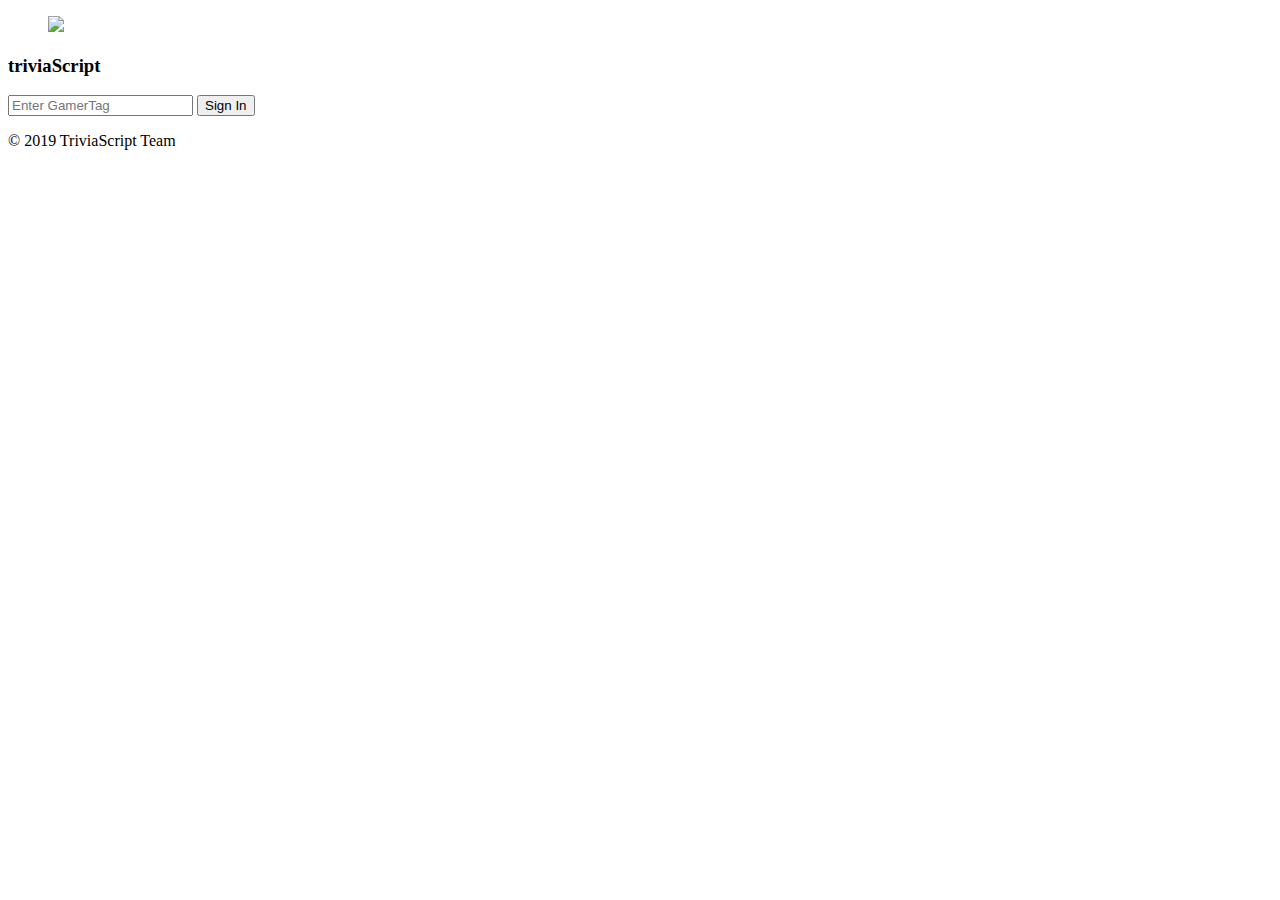
==== index.html @ 4fa06f6b "made headers uniform, required" ====
<!DOCTYPE html>
<html lang="en">
<head>
  <meta charset="UTF-8">
  <meta name="viewport" content="width=device-width, initial-scale=1.0">
  <meta http-equiv="X-UA-Compatible" content="ie=edge">
  <link rel="stylesheet" type="text/css" href="style/reset.css">
  <link rel="stylesheet" type="text/css" href="style/style.css">
  <script src="https://kit.fontawesome.com/a076d05399.js"></script>

  <title>TriviaScript</title>
</head>
<body>
  <header>
    <nav>
      <ul id="nav">
        <a href="index.html" id="logo">
          <img src="img/logo-black.png">
        </a>
      </ul>
    </nav>
  </header>
  <body>
    <div class = "contact-form">
      <form action = "/category.html" >
        <h3>triviaScript</h3>
        <input type = "GamerTag" placeholder = "Enter GamerTag" required>
        <input type = "submit" value = "Sign In">
      </form>
    </div>
  </body>
  <footer>
    <p>&copy; 2019 TriviaScript Team</p>
  </footer> 
  <!-- <script src="/JS/sport.js"></script> -->
</body>
</html>
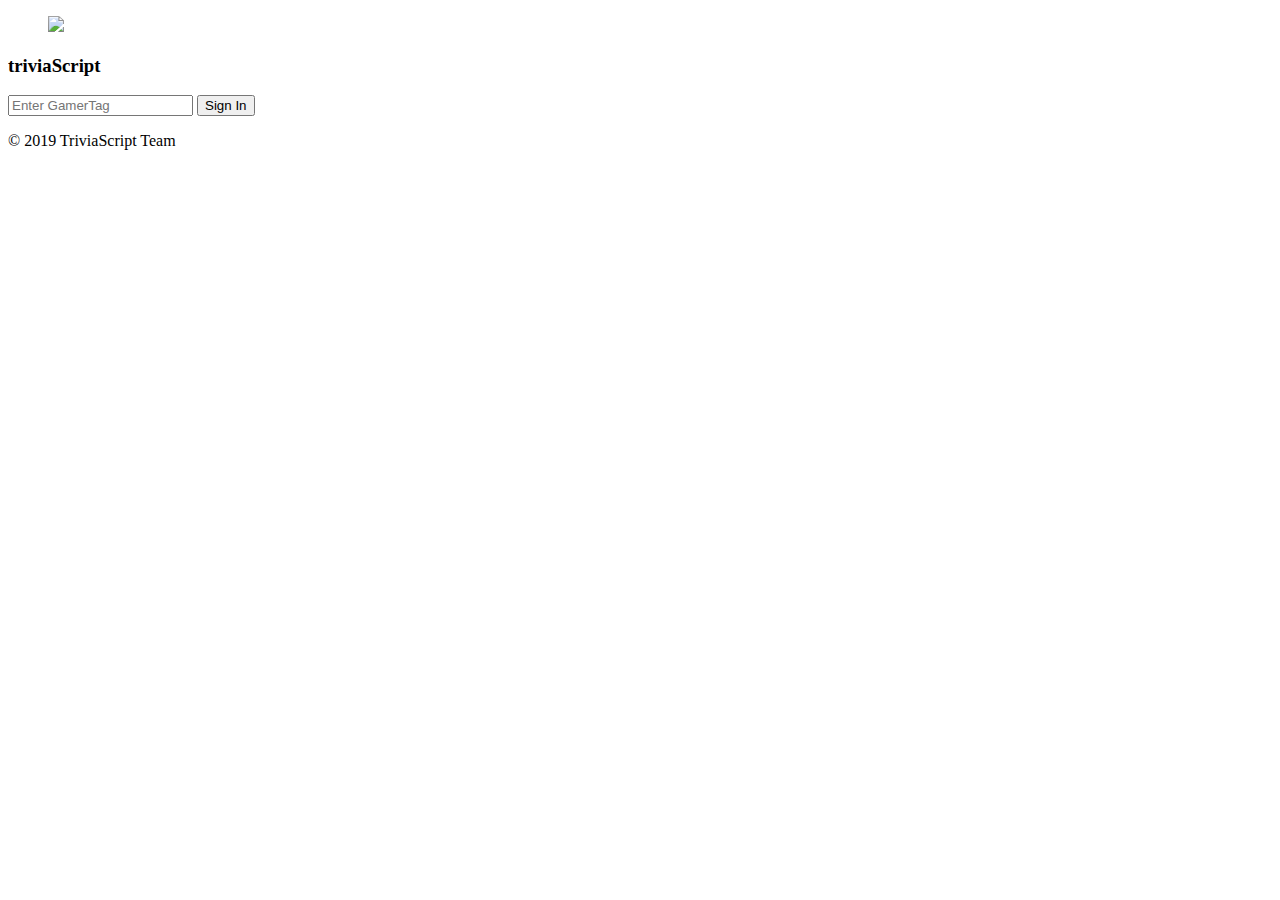
==== commit da7692dc: "updated" ====
--- a/index.html
+++ b/index.html
@@ -20,18 +20,22 @@
       </ul>
     </nav>
   </header>
+
+  
   <body>
     <div class = "contact-form">
+      <!-- <img src = "/img/images.jpeg" alt = "" class = "avatar"> -->
       <form action = "/category.html" >
         <h3>triviaScript</h3>
-        <input type = "GamerTag" placeholder = "Enter GamerTag" required>
+        <input type = "GamerTag" placeholder = "Enter GamerTag">
         <input type = "submit" value = "Sign In">
       </form>
     </div>
   </body>
+
   <footer>
     <p>&copy; 2019 TriviaScript Team</p>
   </footer> 
-  <!-- <script src="/JS/sport.js"></script> -->
+  <script src="/JS/sport.js"></script>
 </body>
 </html>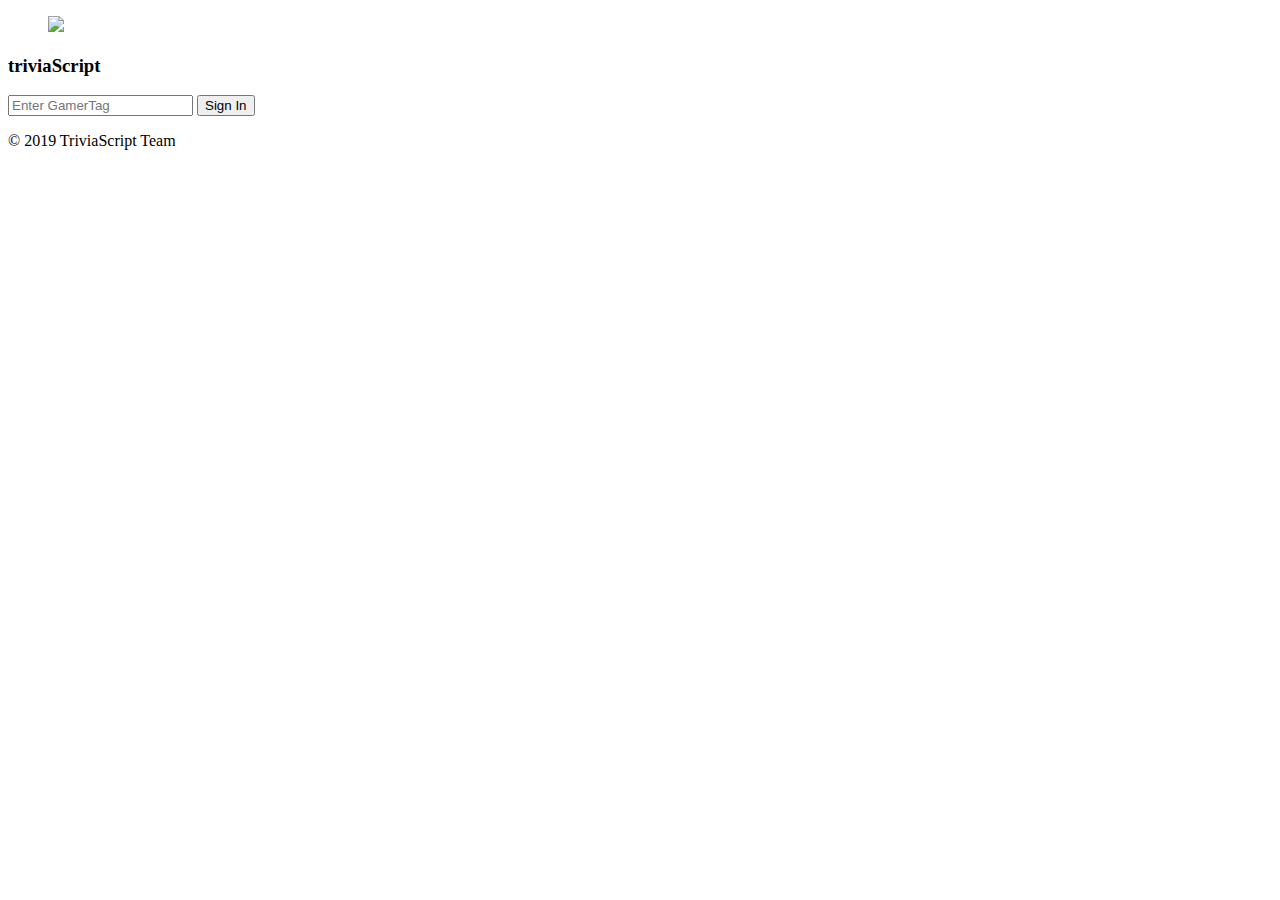
==== commit e1f6b2e9: "what" ====
--- a/index.html
+++ b/index.html
@@ -1,5 +1,6 @@
 <!DOCTYPE html>
 <html lang="en">
+
 <head>
   <meta charset="UTF-8">
   <meta name="viewport" content="width=device-width, initial-scale=1.0">
@@ -10,6 +11,7 @@
 
   <title>TriviaScript</title>
 </head>
+
 <body>
   <header>
     <nav>
@@ -24,18 +26,18 @@
   
   <body>
     <div class = "contact-form">
-      <!-- <img src = "/img/images.jpeg" alt = "" class = "avatar"> -->
       <form action = "/category.html" >
         <h3>triviaScript</h3>
-        <input type = "GamerTag" placeholder = "Enter GamerTag">
-        <input type = "submit" value = "Sign In">
+        <input type="GamerTag" placeholder="Enter GamerTag">
+        <input type="submit" value="Sign In">
       </form>
     </div>
   </body>
 
   <footer>
     <p>&copy; 2019 TriviaScript Team</p>
-  </footer> 
+  </footer>
   <script src="/JS/sport.js"></script>
 </body>
+
 </html>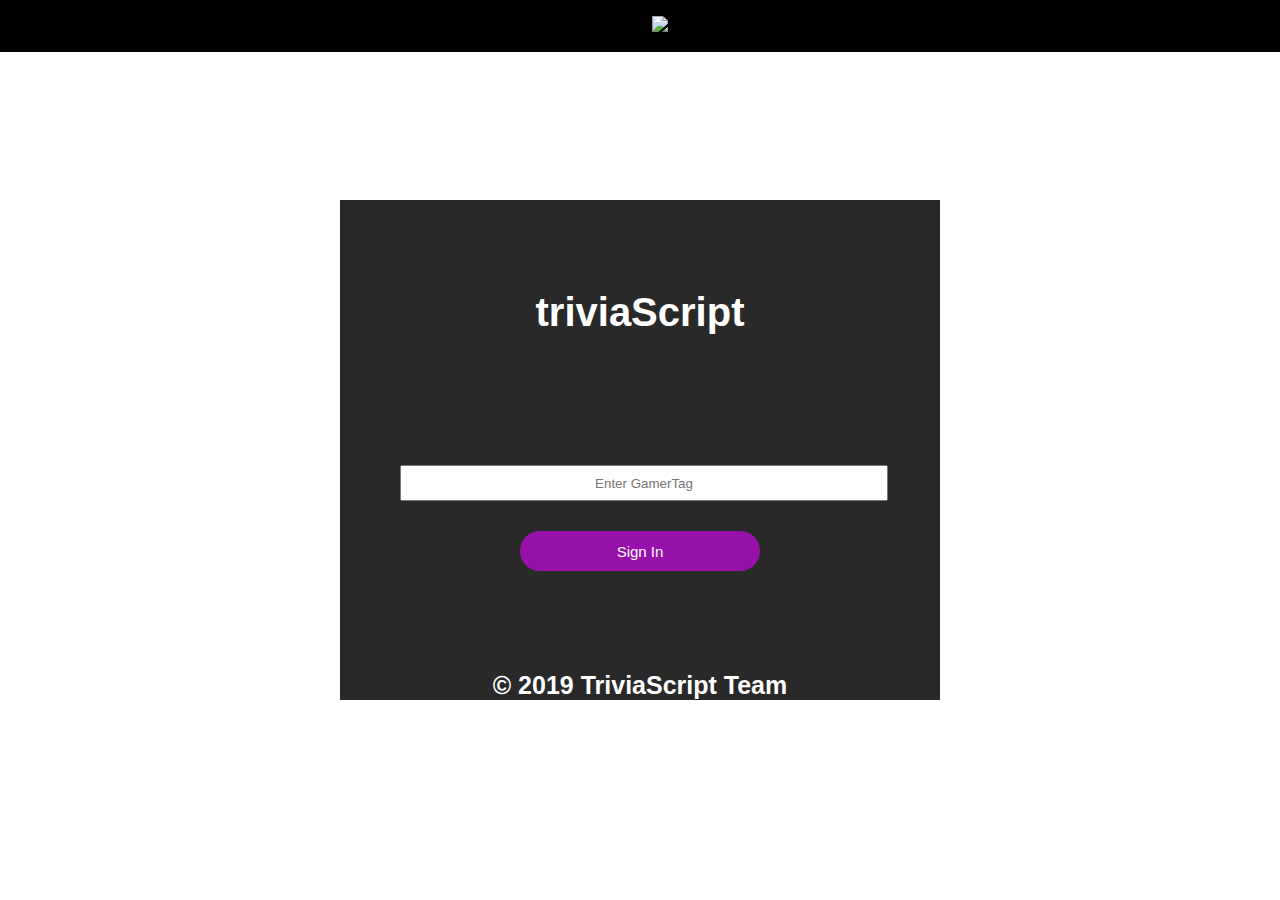
==== commit 6332ee94: "Merge pull request #60 from jjblues86/master" ====
--- a/index.html
+++ b/index.html
@@ -22,18 +22,18 @@
       </ul>
     </nav>
   </header>
-
-  
   <body>
     <div class = "contact-form">
       <form action = "/category.html" >
+  <body>
+    <div class="contact-form">
+      <form action="/category.html">
         <h3>triviaScript</h3>
-        <input type="GamerTag" placeholder="Enter GamerTag">
+        <input type="GamerTag" placeholder="Enter GamerTag" required>
         <input type="submit" value="Sign In">
       </form>
     </div>
   </body>
-
   <footer>
     <p>&copy; 2019 TriviaScript Team</p>
   </footer>
--- a/style/style.css
+++ b/style/style.css
@@ -0,0 +1,216 @@
+
+header {
+  background-color: black;
+  top: 0%;
+  position: fixed;
+  width: 100%;
+}
+
+body {
+  margin: 0;
+  padding: 0;
+  background-image: url("../img/purple-abstract.jpg");
+  font-family: 'Segoe UI', Tahoma, Geneva, Verdana, sans-serif;
+  /* opacity: .5; */
+}
+
+/* ***********INDEX************ */
+
+#nav{
+  background-color: black;
+  top: 0px;
+  text-align: center;
+}
+
+#nav li{
+  display: inline;
+  margin: 50px;
+  position: relative;
+  border: 10px;
+  bottom: 30px;
+}
+
+a {
+  color: #ffffff;
+  text-decoration: none;
+
+}
+
+.contact-form {
+  position: absolute;
+  top: 50%;
+  left: 50%;
+  transform: translate(-50%,-50%);
+  width: 600px;
+  height: 500px;
+  box-sizing: border-box;
+  background: rgba(0,0,0,0.6);
+}
+
+.contact-form h3 {
+  margin: 0;
+  margin: 15%;
+  font-size: 40px;
+  text-align: center;
+  padding: 0 0 20px;
+  font-weight: bold;
+  color: #fff;
+}
+
+.contact-form p {
+  text-align: center;
+  margin: 0;
+  padding: 0;
+  font-weight: bold;
+  color: #ffffff;
+  font-size: 25px;
+}
+
+.contact-form input {
+  width: 80%;
+  margin: 20px 60px 20px;
+  text-align: center;
+  height: 30px;
+}
+
+.contact-form input[type=text] {
+  border: none;
+  border-bottom: 1px solid #ffffff;
+  background-color: transparent;
+  outline: none;
+  height: 40px;
+  color: #ffffff;
+  display: 16px;
+  font-size: 20px;
+}
+
+.contact-form input[type=submit]{
+  border: none;
+  height: 40px;
+  outline: none;
+  color: #ffffff;
+  font-size: 15px;
+  background-color: #e100ff9a;
+  cursor: pointer;
+  border-radius: 20px;
+  margin-top: 10px;
+  width: 40%;
+  margin-left: 180px;
+}
+
+/* ***********END INDEX************ */
+
+#crop_image{
+    width:80px;
+    height: auto;
+}
+
+#full_image {
+    width: 300px;
+    height: auto;
+}
+
+/* ***********INDEX************ */
+  
+.form-area{
+  position: absolute;
+  top: 50%;
+  left: 50%;
+  transform: translate(-50%,-50%);
+  width: 600px;
+  height: 500px;
+  box-sizing: border-box;
+  background: rgba(0,0,0,0.6)
+}
+
+.form-area h3 {
+  /* margin: 0; */
+  margin: 15%;
+  text-align: center;
+  padding: 0 0 20px;
+  font-weight: bold;
+  color: #fff;
+}
+
+.form-area p {
+  text-align: center;
+  margin: 0;
+  padding: 0;
+  font-weight: bold;
+  color: #ffffff;
+  font-size: 17px;
+}
+
+.form-area input {
+  width: 80%;
+  margin: 20px 60px 20px;
+  text-align: center;
+}
+
+.form-area input[type=text] {
+  border: none;
+  border-bottom: 1px solid #ffffff;
+  background-color: transparent;
+  outline: none;
+  height: 40px;
+  color: #ffffff;
+  display: 16px;
+  font-size: 20px;
+}
+
+.form-area input[type=submit]{
+  border: none;
+  height: 40px;
+  outline: none;
+  color: #ffffff;
+  font-size: 15px;
+  background-color: #e100ff;
+  cursor: pointer;
+  border-radius: 20px;
+  margin-top: 10px;
+  width: 40%;
+  margin-left: 180px;
+}
+
+/* ***********END INDEX************ */
+
+
+
+footer {
+  color: white;
+  position: fixed;
+  bottom: 0%;
+  width: 100%;
+  text-align: center;
+}
+
+#categories {
+  display: inline-block;
+  width : 80%;
+  margin-top: 30vh;
+  margin-left: 11.3vw;
+  margin-right: 15vw;
+  margin-bottom: 15vh;
+}
+
+#categories img{
+  transform: scale(1);
+  transition: .3s ease-in-out;
+}
+
+#categories a:hover img{
+  transform: scale(1.1);
+}
+
+#start{
+  background-color: aqua;
+  border: none;
+  color: white;
+  padding: 20px 30px;
+  text-align: center;
+  text-decoration: none;
+  display: inline-block;
+  font-size: 20px;
+  top: 150%;
+  left: 150%;
+}